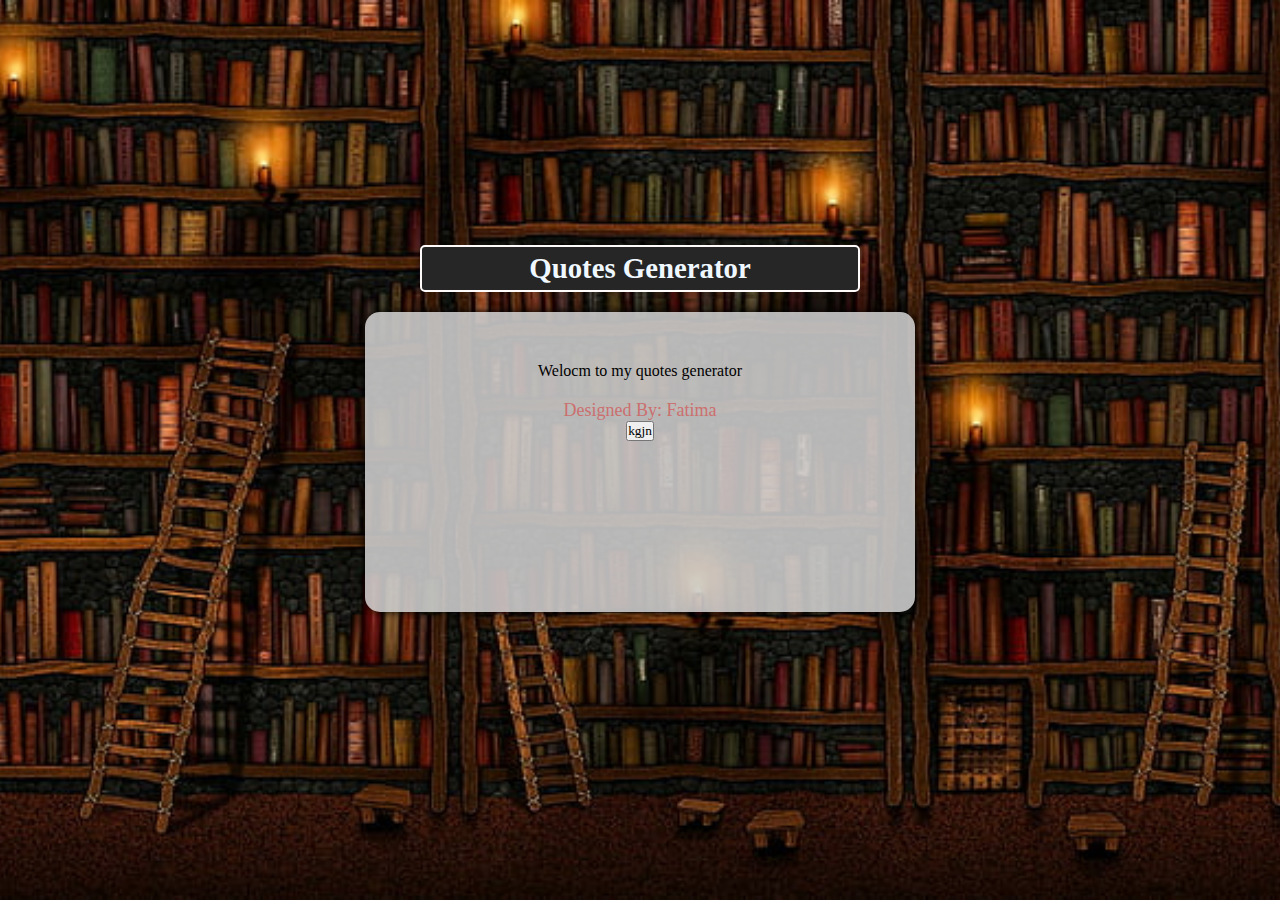
==== index.html @ 2ad95c94 "Update index.html" ====
<!DOCTYPE html>
<html lang="en" id="html">
<head>
    <meta charset="UTF-8">
    <meta name="viewport" content="width=device-width, initial-scale=1.0">
    <link href="RandomQuotes.css" rel="stylesheet" type="text/css">
    <!-- Link the font -->
    <link rel="preconnect" href="https://fonts.googleapis.com">
    <link rel="preconnect" href="https://fonts.gstatic.com" crossorigin>
    <link href="https://fonts.googleapis.com/css2?family=Roboto:ital,wght@1,100&display=swap" rel="stylesheet">
    <!-- Fonawesome -->
    <link rel="stylesheet" href="https://cdnjs.cloudflare.com/ajax/libs/font-awesome/6.5.1/css/all.min.css" integrity="sha512-DTOQO9RWCH3ppGqcWaEA1BIZOC6xxalwEsw9c2QQeAIftl+Vegovlnee1c9QX4TctnWMn13TZye+giMm8e2LwA==" crossorigin="anonymous" referrerpolicy="no-referrer" />
    <title>Quotes Generator</title>
</head>
<body>
    <div class="container">

        <div class="header">
            <h2>Quotes Generator</h2>
        </div>

        <div class="main">

            <div class="quote">Welocm to my quotes generator</div>

            <div class="person">designed by: Fatima</div> 

            <button id="btn">kgjn</button>
        </div>

    </div>

    <!-- Scripts -->
    <script src="RandomQuotes.js"></script>

</body>
</html>
---- RandomQuotes.css ----
*{
    margin: 0;
    padding: 0;
    box-sizing: border-box;
    font-family: 'lato', sans-serif;
    font-family: candara;
}

body{
    display: flex;
    justify-content: center;
    align-items: center;
    height: 100vh;
    text-align: center;
    background: url(library.jpg) no-repeat center center/ cover;
}

.container{
    width: 550px;
    height: 450px;
}

.header{
    font-size: larger;
    border: solid 2px snow;
    color: aliceblue;
    background-color: #262626;
    padding: 5px;
    width: 80%;
    margin: 20px auto;
    border-radius: 5px;
}

.main{
    width: 100%;
    height: 300px;
    background-color: rgba(203, 203, 203, 0.897);
    border-radius: 15px;
    padding: 50px 40px;
    box-shadow: 0 0 10px;
}

.main .text-area{
    font-size: large;
    line-height: 1.5;
}

.main .person{
    font-size: large;
    color: rgb(203, 111, 111);
    text-transform: capitalize;
    margin-top: 20px;
}

.main #generate {
    background-color: #262626;
    color: rgba(240, 248, 255, 0.973);
    border-radius: 5px;
    font-size: medium;
    padding: 10px 15px;
    margin-top: 20px;    
}

.main #arabicQuotes {
    background-color: #262626;
    color: rgba(240, 248, 255, 0.973);
    border-radius: 5px;
    font-size: medium;
    padding: 10px 15px;
    margin-top: 20px;    
}

#generate button:active{
    background-color: aquamarine;
}
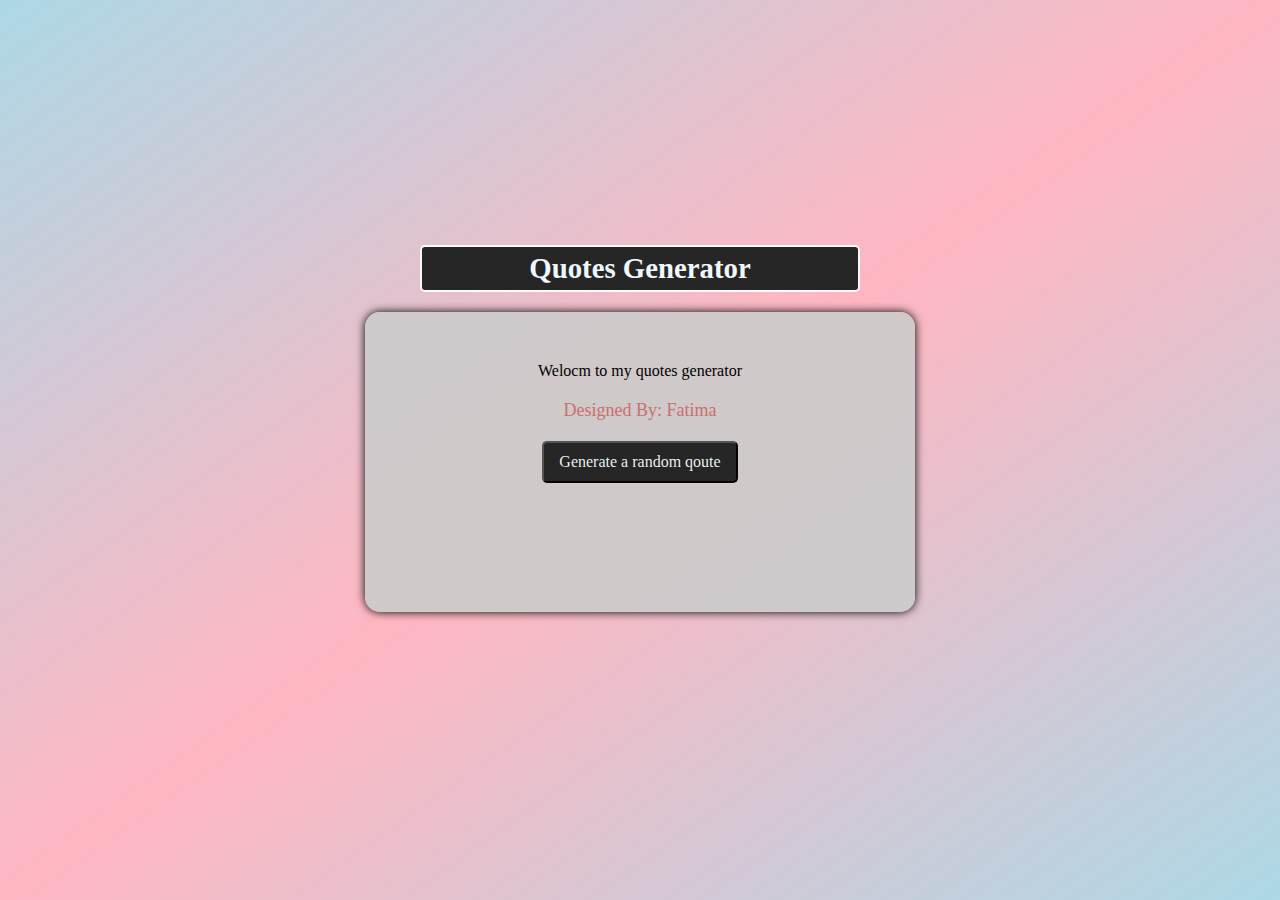
==== commit e4b695e9: "Update index.html" ====
--- a/index.html
+++ b/index.html
@@ -25,7 +25,7 @@
 
             <div class="person">designed by: Fatima</div> 
 
-            <button id="btn">kgjn</button>
+            <button id="btn">Generate a random qoute</button>
         </div>
 
     </div>
--- a/RandomQuotes.css
+++ b/RandomQuotes.css
@@ -52,24 +52,16 @@
     margin-top: 20px;
 }
 
-.main #generate {
+.main #btn {
     background-color: #262626;
     color: rgba(240, 248, 255, 0.973);
     border-radius: 5px;
     font-size: medium;
     padding: 10px 15px;
-    margin-top: 20px;    
+    margin-top: 20px; 
+    cursor: pointer;
 }
 
-.main #arabicQuotes {
-    background-color: #262626;
-    color: rgba(240, 248, 255, 0.973);
-    border-radius: 5px;
-    font-size: medium;
-    padding: 10px 15px;
-    margin-top: 20px;    
+body{
+    background: linear-gradient(to right bottom, lightblue, lightpink, lightblue);
 }
-
-#generate button:active{
-    background-color: aquamarine;
-}
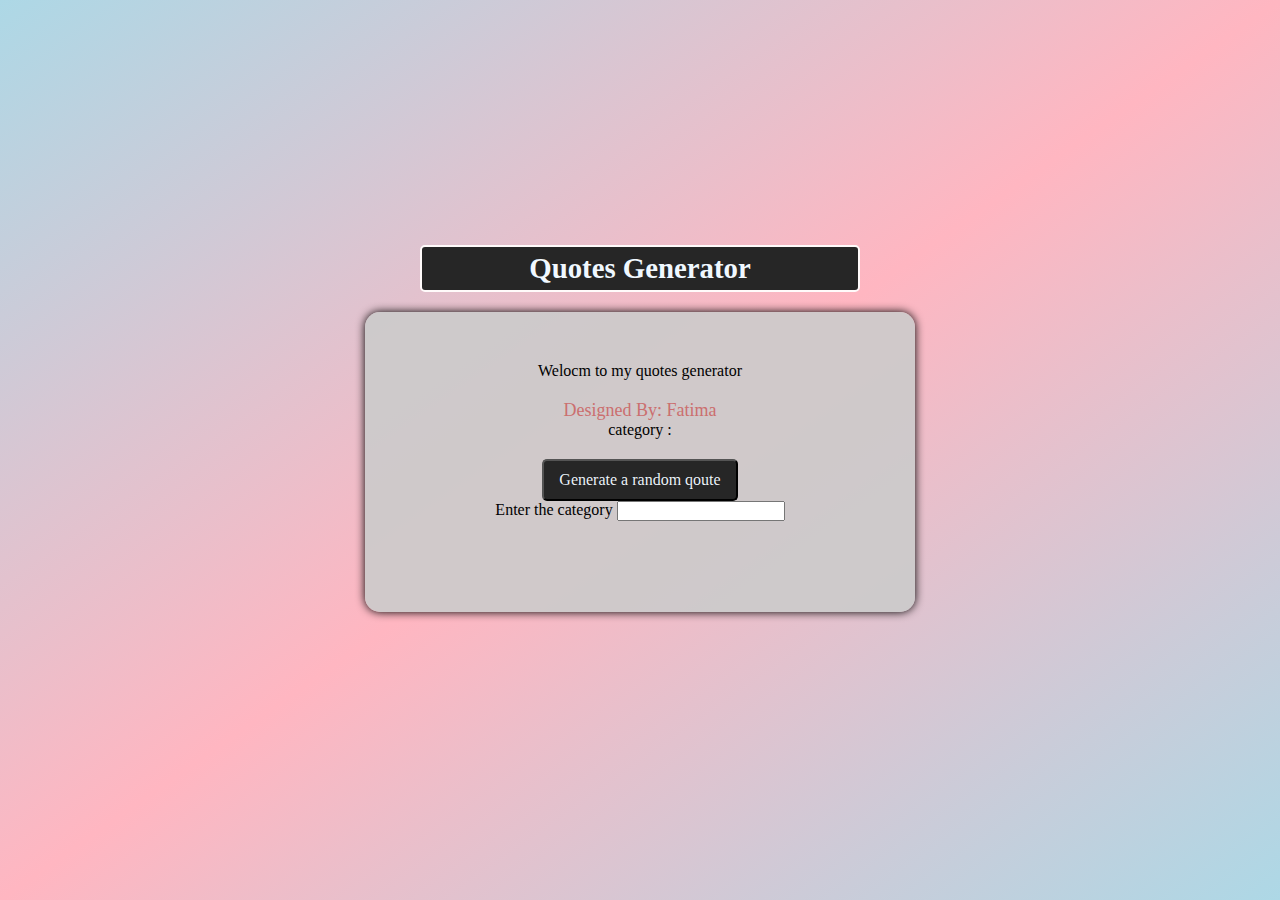
==== commit 6153ecba: "Update index.html" ====
--- a/index.html
+++ b/index.html
@@ -25,7 +25,22 @@
 
             <div class="person">designed by: Fatima</div> 
 
+            category : <div id="category" style="display: inline;"></div>
+            <br>
             <button id="btn">Generate a random qoute</button>
+
+
+            <br>
+
+            <div id="values">
+            <label for="input">Enter the category</label>
+            <input list="inputs" name="input" id="input">
+                
+                <datalist id="inputs">
+                    <option value="age">
+                    <option value="alone">
+                </datalist>
+            </div>
         </div>
 
     </div>
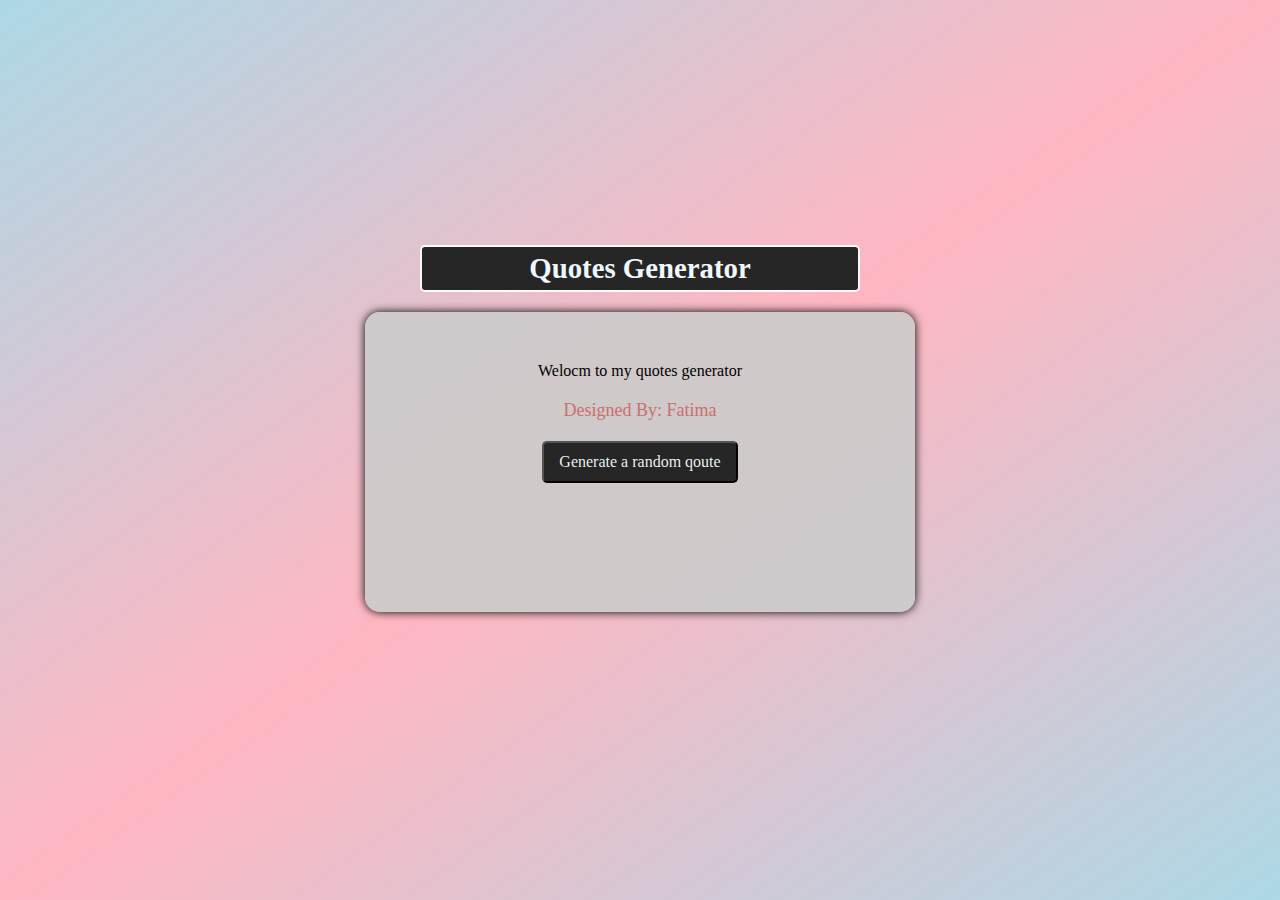
==== commit 384f1725: "Update index.html" ====
--- a/index.html
+++ b/index.html
@@ -25,22 +25,7 @@
 
             <div class="person">designed by: Fatima</div> 
 
-            category : <div id="category" style="display: inline;"></div>
-            <br>
             <button id="btn">Generate a random qoute</button>
-
-
-            <br>
-
-            <div id="values">
-            <label for="input">Enter the category</label>
-            <input list="inputs" name="input" id="input">
-                
-                <datalist id="inputs">
-                    <option value="age">
-                    <option value="alone">
-                </datalist>
-            </div>
         </div>
 
     </div>
--- a/RandomQuotes.css
+++ b/RandomQuotes.css
@@ -58,10 +58,10 @@
     border-radius: 5px;
     font-size: medium;
     padding: 10px 15px;
-    margin-top: 20px; 
+    margin: 20px; 
     cursor: pointer;
 }
 
 body{
-    background: linear-gradient(to right bottom, lightblue, lightpink, lightblue);
+    background:linear-gradient(to right bottom, lightblue, lightpink, lightblue);
 }
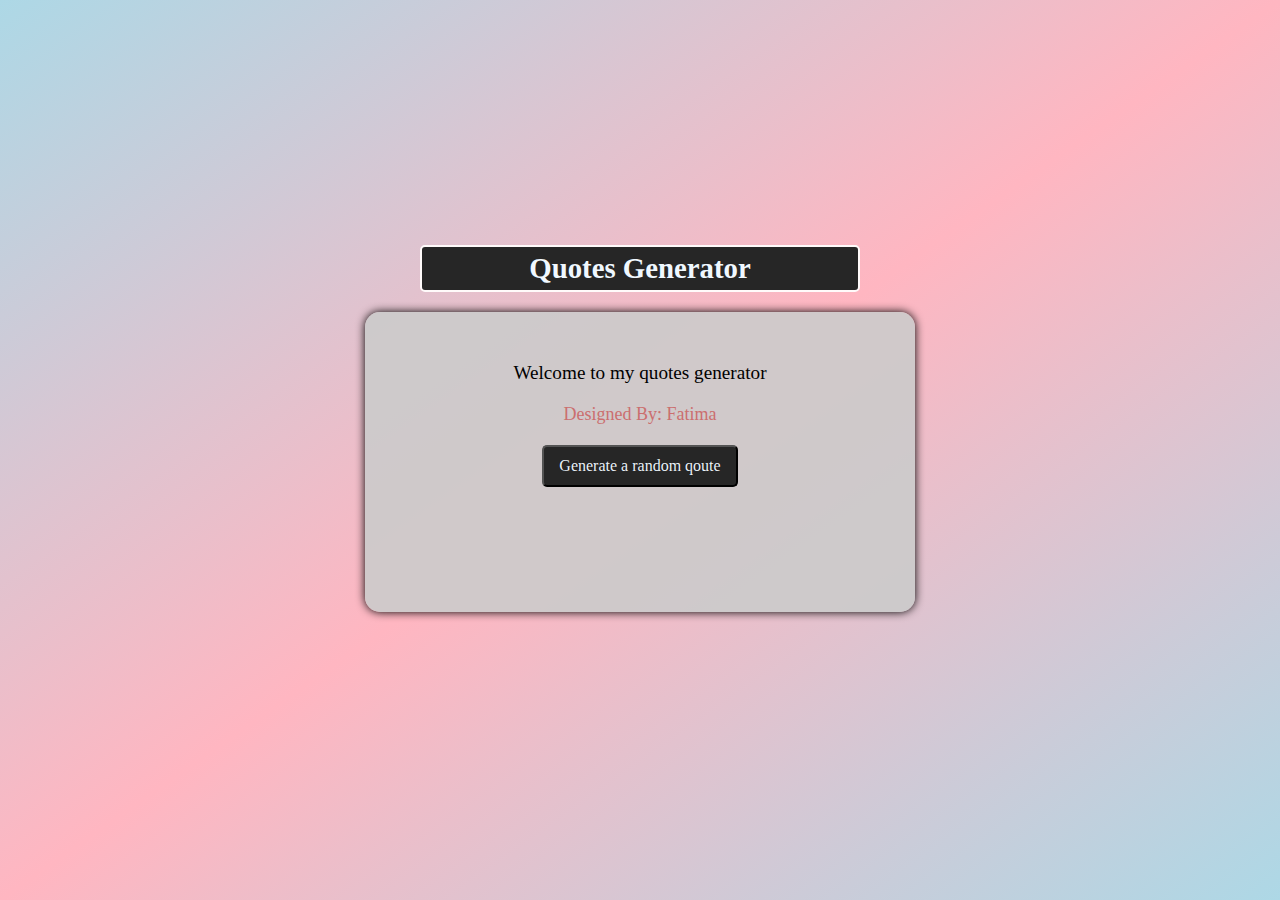
==== commit 0c36d541: "Update index.html" ====
--- a/index.html
+++ b/index.html
@@ -21,7 +21,7 @@
 
         <div class="main">
 
-            <div class="quote">Welocm to my quotes generator</div>
+            <div class="quote">Welcome to my quotes generator</div>
 
             <div class="person">designed by: Fatima</div> 
 
--- a/RandomQuotes.css
+++ b/RandomQuotes.css
@@ -45,6 +45,10 @@
     line-height: 1.5;
 }
 
+.main .quote{
+    font-size: larger;
+}
+
 .main .person{
     font-size: large;
     color: rgb(203, 111, 111);
